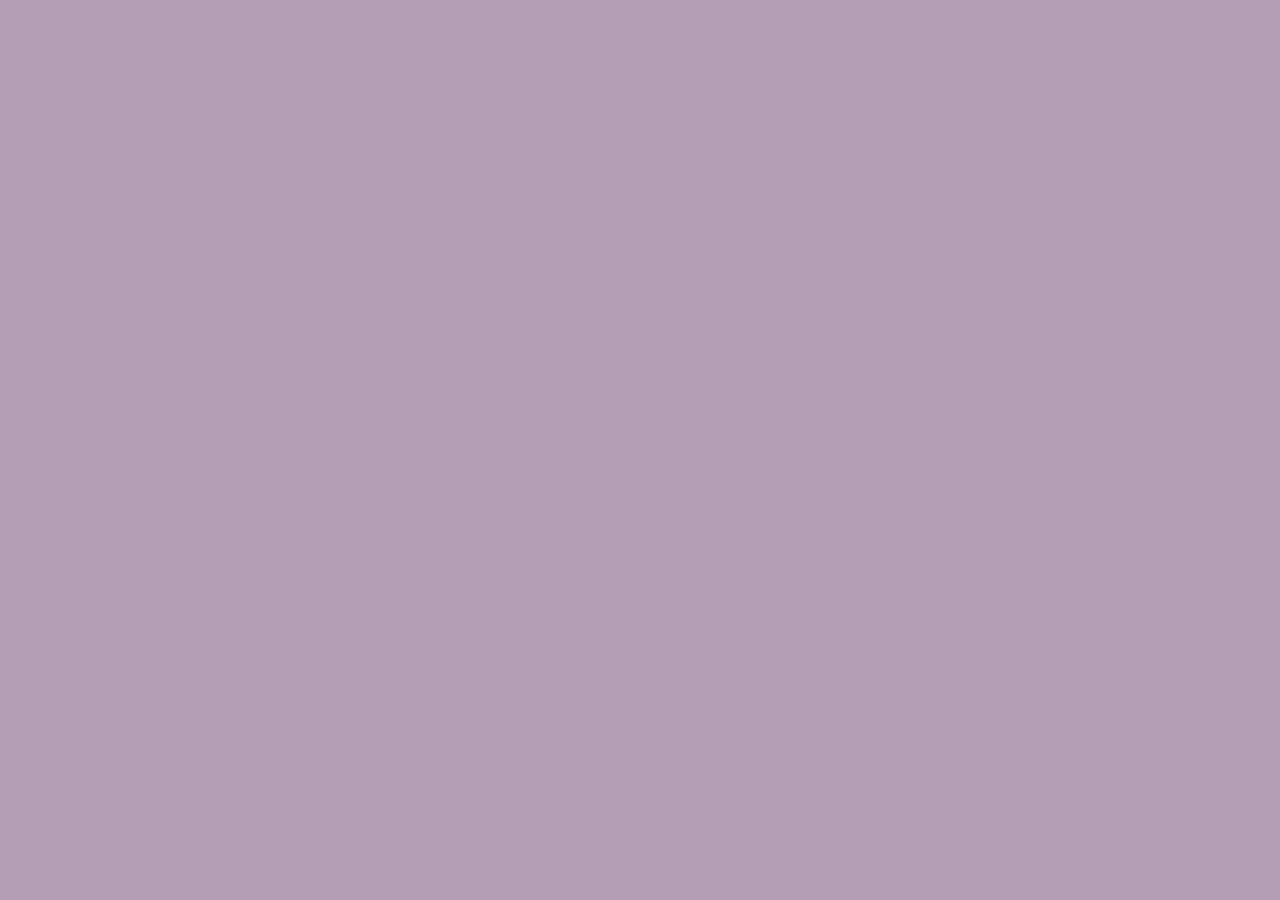
==== products.html @ 308b0b05 "showing products on product page (will fix details later)" ====
<!DOCTYPE html>
<html lang="en">

<head>
    <meta charset="UTF-8">
    <meta name="viewport" content="width=device-width, initial-scale=1.0">
    <title>Bus Mall</title>
    <link rel="shortcut icon" href="/favicon.ico" type="image/x-icon">
    <link rel="icon" href="/favicon.ico" type="image/x-icon">
    <link rel="stylesheet" href="/css/main.css">
</head>

<body>
    <div id="root"></div>
    <script type="module" src="/js/indexes/products.js"></script>
</body>

</html>
---- css/main.css ----
h1 {
    font-size: 110px;
    color: white;
    -webkit-text-stroke-width: 2px;
    -webkit-text-stroke-color: black;
    text-shadow: 6px 2px darkmagenta;
}

h2 {
    font-size:30px;
    color: white;
    display: block;
    margin-left: auto;
    margin-right: auto;
    width: 40%;
}

body {
    background-color: #B39EB5;
}

img {
    width: 160px;
    padding: 15px;
}

li {
    display:inline-block;
        *display:inline; /*IE7*/
        *zoom:1; /*IE7*/
        background: #8f6aa0;
        color:white;
        margin-right:80px;
    text-transform: capitalize;
    text-align: center;
}

div.image {
    content:url(https://preview.ibb.co/hed1gU/bus_copy.png);
    width: 400px;
    display: block;
    margin-left: auto;
    margin-right: auto;
    width: 40%;
}
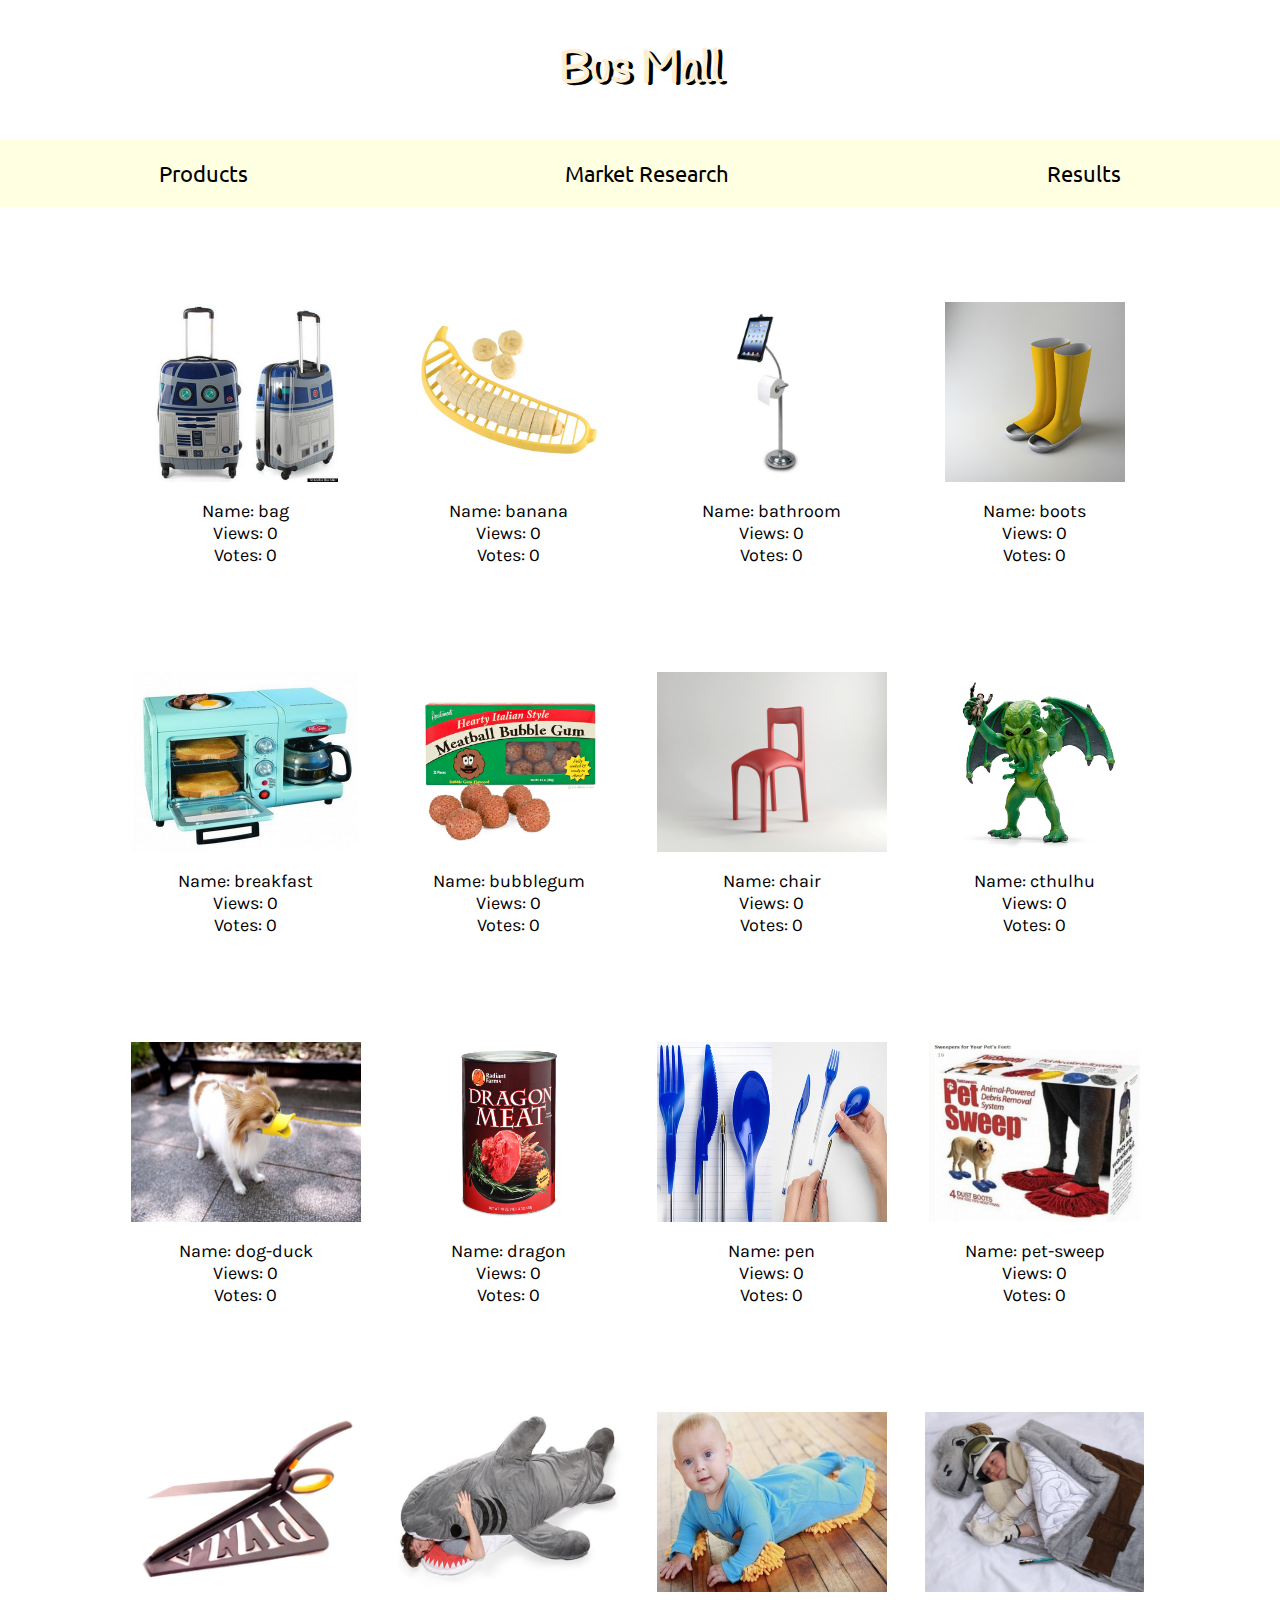
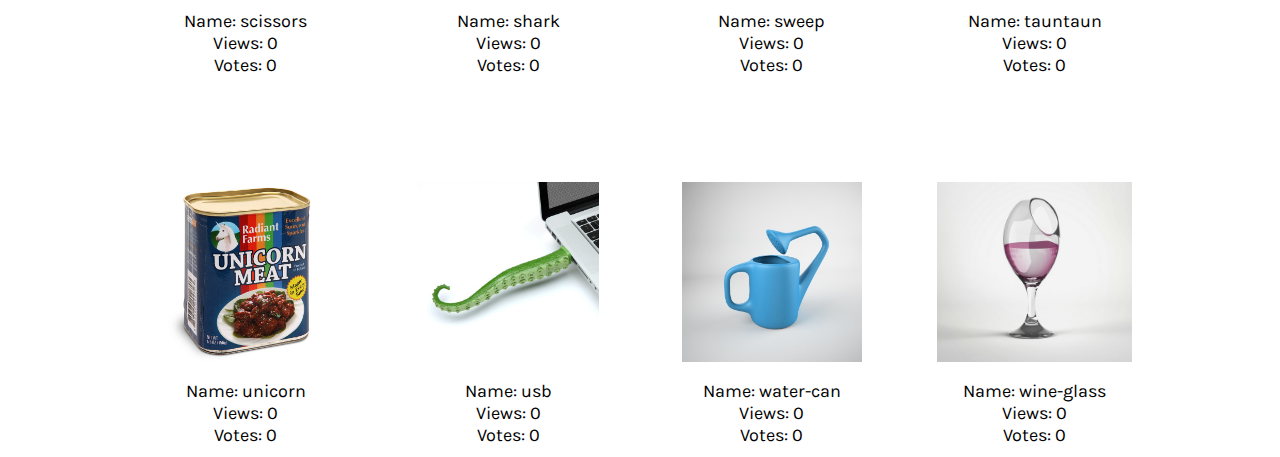
==== commit aef90f81: "Merge b30034e47990ec41676dd25c028460542d7e3151 into 497ace3ce5c2561b60476bc08b1be97f96424cb3" ====
--- a/products.html
+++ b/products.html
@@ -1,18 +1,15 @@
 <!DOCTYPE html>
 <html lang="en">
-
 <head>
     <meta charset="UTF-8">
     <meta name="viewport" content="width=device-width, initial-scale=1.0">
-    <title>Bus Mall</title>
-    <link rel="shortcut icon" href="/favicon.ico" type="image/x-icon">
-    <link rel="icon" href="/favicon.ico" type="image/x-icon">
-    <link rel="stylesheet" href="/css/main.css">
+    <meta http-equiv="X-UA-Compatible" content="ie=edge">
+    <title>Products</title>
+    <link href="https://fonts.googleapis.com/css?family=Handlee|Ubuntu|Karla" rel="stylesheet">
+    <link rel="stylesheet" href="styles.css">
 </head>
-
 <body>
-    <div id="root"></div>
-    <script type="module" src="/js/indexes/products.js"></script>
+    <div id="product-root"></div>
+    <script type="module" src="./js/products-index.js"></script>
 </body>
-
 </html>--- a/styles.css
+++ b/styles.css
@@ -0,0 +1,251 @@
+* {
+    box-sizing: border-box;
+    margin: 0;
+}
+
+body {
+    font-size: 12px;
+    text-align: center;
+    font-family: 'Ubuntu', sans-serif;
+}
+
+h1 {
+    padding: 40px 0;
+    font-family: 'Handlee', cursive, serif;
+    font-size: 45px;
+    color: #fceed2;
+    text-shadow: black 4px 2px;
+}
+
+h2 {
+    padding: 60px 0px 0 8px;
+    font-family: 'Handlee', cursive, serif;
+    font-size: 2.3em;
+}
+
+#root {
+    display: grid;
+    grid-template-columns: repeat(6, 1fr);
+    grid-template-areas:    "a a a a a a"
+                            "b b b b b b"
+                            "e e e e e e"
+                            "h h h h h h"
+                            "g g g g g g";
+}
+
+#product-root {
+    display: grid;
+    grid-template-columns: repeat(auto-fit minmax(200px, 1fr));
+}
+
+.image-container {
+    height: 30vh;
+    width: 33vw;
+    display: inline-block;
+}
+
+img {
+    height: 100%;
+    max-width: 100%;
+    padding: 15px;
+}
+
+.product-name {
+    font-weight: bold;
+    text-transform: capitalize;
+}
+
+.header {
+    grid-area: a;
+}
+
+.header,
+.products-header {
+    background-image: url("./img/rain-window.jpg");
+    background-size: cover;
+}
+
+.instructions {
+    grid-area: e;
+    padding: 5vh 10vw;
+    font-size: 1.3em;
+    line-height: 1.6em;
+}
+
+.voting {
+    grid-area: h;
+}
+
+.results {
+    grid-area: g;
+    max-height: 50vh;
+}
+
+.ul {
+    display: flex;
+    list-style-type: none;
+    flex-wrap: wrap;
+    padding: 0;
+}
+
+li {
+    padding: 20px;
+    font-size: 1.3em;
+    width: 270px;
+}
+
+.ul li {
+    margin: 0 auto;
+}
+
+nav {
+    grid-area: b;
+    display: flex;
+    background-color: rgba(255, 255, 212, 0.68);
+    justify-content: space-around;
+}
+
+nav a {
+    text-decoration: none;
+    font-size: 1.3em;
+    padding: 20px;
+}
+
+nav a:link {
+    color: black;
+}
+
+
+nav a:visited {
+    color: black;
+}
+
+nav a:active {
+    color: black;
+}
+
+.image-container p {
+    font-size: 1.2em;
+    font-family: 'Karla', sans-serif;
+}
+
+.chart-container {
+    padding: 10px 50px;
+}
+
+.methodology p {
+    padding: 10px 50px;
+    text-align: left;
+    font-size: 1.3em;
+}
+
+.instructions h2 {
+    padding: 20px 0 20px;
+}
+
+@media screen and (min-width: 1024px) {
+    nav {
+        display: flex;
+    }
+
+    .image-container {
+        width: 260px;
+        height: 210px;
+        margin: 0px auto;
+    }
+
+    .product-display .image-container {
+        margin: 80px auto;
+    }
+
+    .product-display p {
+        font-size: 1.5em;
+    }
+
+    nav {
+        font-size: 1.4em;
+    }
+
+    .voting-h2 {
+        padding-top: 10px;
+        padding-bottom: 6px;
+    }
+
+    .chart-container {
+        padding: 10px;
+        margin: 0 auto;
+    }
+
+}
+
+@media screen and (max-width: 800px) {
+    nav {
+        display: flex;
+    }
+
+    .image-container {
+        width: 180px;
+        height: 150px;
+        margin: 0px auto;
+    }
+
+    .product-display .image-container {
+        margin: 80px auto;
+    }
+
+    .product-display p {
+        font-size: 1.5em;
+    }
+
+    nav {
+        font-size: 1.4em;
+    }
+
+    .voting-h2 {
+        padding-top: 10px;
+        padding-bottom: 6px;
+    }
+
+    .chart-container {
+        padding: 10px;
+        margin: 0 auto;
+    }
+}
+
+@media screen and (max-width: 600px) {
+    nav {
+        display: flex;
+        flex-direction: column;
+    }
+
+    .image-container {
+        display: flex;
+        flex-direction: column;
+        width: 180px;
+        height: 150px;
+        margin: 0px auto;
+    }
+
+    .product-display .image-container {
+        margin: 80px auto;
+    }
+
+    .product-display p {
+        font-size: 1.5em;
+    }
+
+    nav {
+        font-size: 1.4em;
+    }
+
+    .voting-h2 {
+        padding-top: 10px;
+        padding-bottom: 6px;
+    }
+
+    .chart-container {
+        padding: 10px;
+        margin: 0 auto;
+    }
+
+}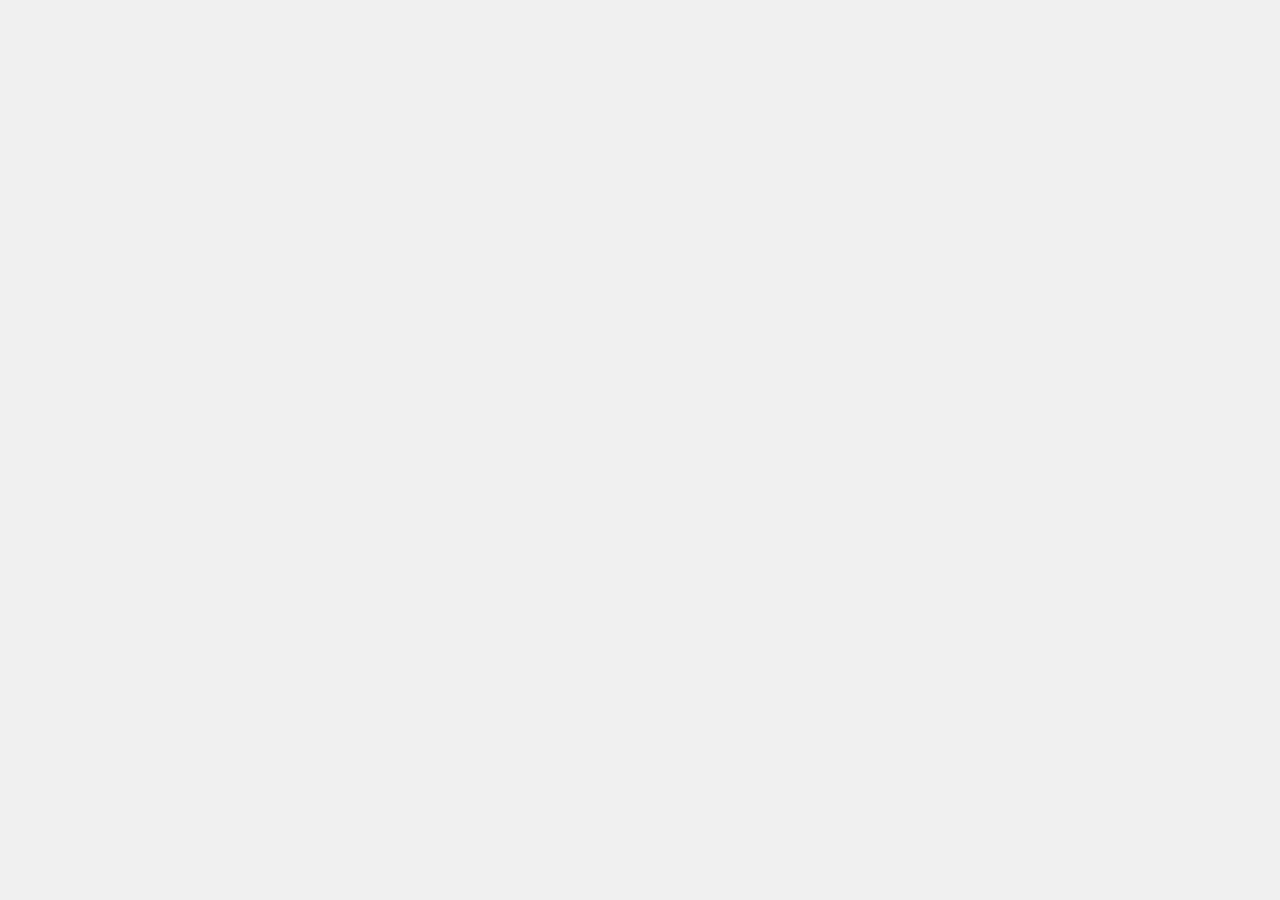
==== commit 56869e32: "Merge c23fd37d24486e7faf7d695d67fe69225c690275 into 497ace3ce5c2561b60476bc08b1be97f96424cb3" ====
--- a/products.html
+++ b/products.html
@@ -1,15 +1,15 @@
 <!DOCTYPE html>
-<html lang="en">
-<head>
-    <meta charset="UTF-8">
-    <meta name="viewport" content="width=device-width, initial-scale=1.0">
-    <meta http-equiv="X-UA-Compatible" content="ie=edge">
-    <title>Products</title>
-    <link href="https://fonts.googleapis.com/css?family=Handlee|Ubuntu|Karla" rel="stylesheet">
-    <link rel="stylesheet" href="styles.css">
-</head>
-<body>
-    <div id="product-root"></div>
-    <script type="module" src="./js/products-index.js"></script>
-</body>
+<html lang='en'>
+    <head>
+        <meta charset='UTF-8'>
+        <meta name='viewport' content='width=device-width, initial-scale=1.0'>
+        <title>Market Research</title>
+        <link rel='stylesheet' href='../css/main.css'>
+    </head>
+    <body> 
+        <root id="root">
+        </root>
+    </body>
+    <script src="js/Chart.js"></script>
+    <script type="module" src="js/products.js"></script>
 </html>--- a/css/main.css
+++ b/css/main.css
@@ -0,0 +1,460 @@
+ @import url('https://fonts.googleapis.com/css?family=Yanone+Kaffeesatz');
+
+* {
+    -webkit-box-sizing: border-box;
+            box-sizing: border-box; }
+  
+body {
+    background: #F0F0F0;
+    margin: 0; 
+    font-family: 'Yanone Kaffeesatz', sans-serif;
+    margin-left: 5%;
+    margin-right: 5%;
+}
+
+header {
+    color: grey;
+    text-align: center;
+    font-family: 'Yanone Kaffeesatz', sans-serif;
+    font-size: 150%;
+}
+
+footer {
+    color: grey;
+    text-align: center;
+    font-family: 'Yanone Kaffeesatz', sans-serif;
+    font-size: 100%;
+}
+
+h2 {
+    font-size: 2.0rem;
+    margin: 0;
+    text-transform: uppercase;
+    line-height: 1.1em;
+    text-align: center;
+    vertical-align: top;
+}
+
+img {
+    width: 20vw;
+}
+/**************************/
+/* Nav bar ***************/
+.menu-toggle {
+    padding: 10px;
+    display: block;
+    text-align: center;
+    cursor: pointer;
+    background: grey;
+    display: none;
+}
+
+.menu-content {
+    display: flex;
+    flex-direction: row;
+}
+
+.menu-content a {
+    padding: 5px 0;
+    background: grey;
+    width: 100%;
+    text-align: center;
+    color: #fff;
+    text-decoration: none;
+    padding: 10px 0;
+}
+
+nav:hover .menu-content {
+    display: flex;
+}
+nav:hover .menu-conten a:hover {
+    background: teal;
+}
+/*******************************************/
+/* Survey page */
+.grid {
+    display: grid;
+    grid-template-columns: 30vw 60vw;
+    grid-template-rows: 10em 5em 50em 5em;
+    grid-template-areas: 'header header'
+                        'nav nav'
+                        'tablecontainer survey'
+                        'footer footer';
+    grid-column-gap: 1em;
+    grid-row-gap: 2em;
+}
+
+.grid .header {
+    grid-area: header;
+    text-align: center;
+    vertical-align: top;
+}
+
+.grid .nav {
+    grid-area: nav;
+}
+
+.grid .survey {
+    grid-area: survey;
+    background:white;
+}
+
+.grid .tablecontainer {
+    grid-area: tablecontainer;
+    background:white;
+    overflow-x:auto;
+    display: grid;
+    grid-template-columns: 100%;
+    grid-template-rows: 20% 50%;
+    grid-template-areas: 'tableheader'
+                            'table';
+    grid-column-gap: 2vw;
+}
+
+
+footer {
+    grid-area: footer;
+    position: fixed;
+    bottom: 0px;
+}
+
+.survey {
+    display: grid;
+    grid-template-columns: 100%;
+    grid-template-rows: 20% 50%;
+    grid-template-areas: 'surveyheader'
+                         'surveybody'
+                          'message';
+    grid-column-gap: 2vw;
+}
+
+.tablecontainer {
+    justify-content: center;
+}
+
+.tableheader {
+    grid-area: tableheader;
+} 
+
+.tablebody {
+    justify-self: center;
+}
+
+table {
+    grid-area: table;
+    border-collapse:collapse;
+    table-layout: auto;
+} 
+
+table td {
+    border:1px solid #000;
+    margin: auto;
+}
+
+.survey .surveyheader {
+    align-self: flex-start;
+    grid-area: surveyheader;
+
+}
+
+.survey .surveybody {
+    align-self: flex-end;
+    grid-area: surveybody;
+}
+.survey .message {
+    align-self: center;
+    justify-self: center;
+    color: red;
+}
+.flex-box-choices {
+    align-self: center;
+    display: flex;
+    justify-content: space-evenly;
+    align-items: flex-end;
+}
+
+.button-container {
+    display: flex;
+    justify-content: center;
+  }  
+
+button {
+    border: 3px solid #96d1f8;
+    background: grey;
+    padding: 14.5px 29px;
+    -webkit-border-radius: 8px;
+    -moz-border-radius: 8px;
+    border-radius: 8px;
+    color: white;
+    font-size: 16px;
+    font-family: Helvetica, Arial, Sans-Serif;
+    text-decoration: none;
+    vertical-align: middle;
+}
+
+ .button:hover {
+    border-top-color: #28597a;
+    background: #28597a;
+    color: #ccc;
+}
+
+.button:active {
+    border-top-color: #1b435e;
+    background: #1b435e;
+}
+ 
+.radio-label {
+    align-self: center;
+    display: block;
+}
+
+input[type=radio]{
+    display: block;
+    margin-left: auto;
+    margin-right: auto;
+    margin-bottom: 5vh;
+}
+
+
+  /***************************************************/
+  /* Products Page */
+
+.grid2 {
+    display: grid;
+    grid-template-columns: 100vw;
+    grid-template-rows: 10em 5em 40em 5em;
+    grid-template-areas: 'header'
+                         'nav'
+                         'products'
+                         'footer';
+    grid-row-gap: 1em;
+}
+
+.grid2 .header {
+    grid-area: header;
+    text-align: center;
+    vertical-align: top;
+}
+
+.grid2 .nav {
+    grid-area: nav;
+}
+
+.grid2 .products {
+    grid-area: products;
+}
+
+.grid2 .footer {
+    grid-area: footer;
+}
+
+.products {
+    display: grid;
+    grid-template-columns: repeat(auto-fit, minmax(280px, 1fr)); }
+
+
+/**********************************************/
+/* Results page */
+.grid3 {
+    display: grid;
+    grid-template-columns: 70vw 20vw;
+    grid-template-rows: 10em 5em 40em 40em 40em 5em;
+    grid-template-areas:    'header header'
+                            'nav nav'
+                            'percentchart meth'
+                            'numviewschart meth'
+                            'resultstable meth'
+                            'footer footer';
+    grid-row-gap: 2vh;}
+    
+.grid3 .header {
+    grid-area: header;
+    text-align: center;
+    vertical-align: top;
+}
+.grid3 .nav {
+    grid-area: nav;
+}
+.grid3 .percentchart {
+    grid-area: percentchart;
+    background:white;
+}
+.grid3 .numviewschart {
+    grid-area: numviewschart;
+    background:white;
+}
+
+.resultstable {
+    grid-area: resultstable;
+    background:white;
+    overflow-x:auto;
+    display: grid;
+    grid-template-columns: 100%;
+    grid-template-rows: 20% 50%;
+    grid-template-areas: 'tableheader'
+                            'table';
+    grid-column-gap: 2vw;
+}
+
+.resultstable {
+    justify-content: center;
+}
+.grid3 .methodology {
+    grid-area: meth;
+    padding: 2vw;
+}
+.grid3 .footer {
+    grid-area: footer;    
+}
+.chart-container {
+    overflow-x:scroll !important;
+    display: flex;
+    justify-content: center;
+    align-items: center;
+    height: 80% !important;
+}
+  /***************************************************/
+  @supports ((display: -ms-grid) or (display: grid)) {
+    @media (max-width: 500px) {
+        /* nav bar */
+        .menu-toggle {
+            display: flex;
+            justify-content: center;
+        }
+        .menu-content {
+            display: none;
+            flex-direction: column;
+            align-items: center;
+        }
+    
+        .menu-content a {
+            padding-top: 5px 0;
+        }
+        /* survey page */
+        .grid {
+            display: grid;
+            grid-template-columns: 100vw;
+            grid-template-rows: 5em 15em 300em 200 em5em;
+            grid-template-areas:    'header'
+                                    'nav'
+                                    'survey'
+                                    'tablecontainer'
+                                    'footer';
+            grid-row-gap: 2em;
+        }
+
+        .survey {
+            display: grid;
+            grid-template-columns: 100%;
+            grid-template-rows: 1vh 20vh;
+            grid-template-areas:    'surveyheader'
+                                    'surveybody';
+            grid-column-gap: 1vw;
+        }
+
+        .surveyheader {
+            align-self: flex-start;
+            grid-area: surveyheader;
+        }
+
+        .surveybody {
+            height: 50%;
+            align-self: flex-end;
+            grid-area: surveybody;
+        }
+
+        .flex-box-choices {
+            height: 20%;
+            align-self: flex-end;
+            display: flex;
+            justify-content: space-evenly;
+            align-items: center;
+            flex-direction: column;
+        }
+
+        input[type=radio]{
+            margin-bottom: 1vh;
+        }
+        
+        /* product page */
+        .grid2 {
+            display: grid;
+            grid-template-columns: 100vw;
+            grid-template-rows: 5em 9em 200em 5em;
+            grid-template-areas: 'header'
+                                 'nav'
+                                 'products'
+                                 'footer';
+            grid-row-gap: 1em;
+        }
+
+        .products {
+            display: grid;
+            grid-template-columns: repeat(auto-fit, minmax(100px, 1fr)); 
+        
+        }
+        /* results page */
+        .grid3 {
+            display: grid;
+            grid-template-columns: 90vw;
+            grid-template-rows: 6em 8em 30em 40em 40em 30em 10em;
+            grid-template-areas:    'header'
+                                    'nav'
+                                    'percentchart'
+                                    'numviewschart'
+                                    'resultstable'
+                                    'meth'
+                                    'footer';
+            grid-row-gap: 2em;
+        }
+
+
+    }
+    @media (max-width: 980px) {
+        /* survey page */
+        .grid {
+            display: grid;
+            grid-template-columns: 100vw;
+            grid-template-rows: 8em 5em 30em 40em 10em;
+            grid-template-areas:    'header'
+                                    'nav'
+                                    'survey'
+                                    'tablecontainer'
+                                    'footer';
+            grid-row-gap: 1em;
+        }
+    
+        /* product page */
+        .grid2 {
+            display: grid;
+            grid-template-columns: 100vw;
+            grid-template-rows: 8em 5em 80em 10em;
+            grid-template-areas:    'header'
+                                    'nav'
+                                    'products'
+                                    'footer';
+            grid-row-gap: 1em;
+        }
+
+        .products {
+            display: grid;
+            grid-template-columns: repeat(auto-fit, minmax(200px, 1fr)); 
+        }
+
+        /* results page */
+        .grid3 {
+            display: grid;
+            grid-template-columns: 90vw;
+            grid-template-rows: 8em 5em 40em 40em 40em 25em 5em;
+            grid-template-areas:    'header'
+                                    'nav'
+                                    'percentchart'
+                                    'numviewschart'
+                                    'resultstable'
+                                    'meth'
+                                    'footer';
+            grid-row-gap: 1em;
+        }
+
+    }
+}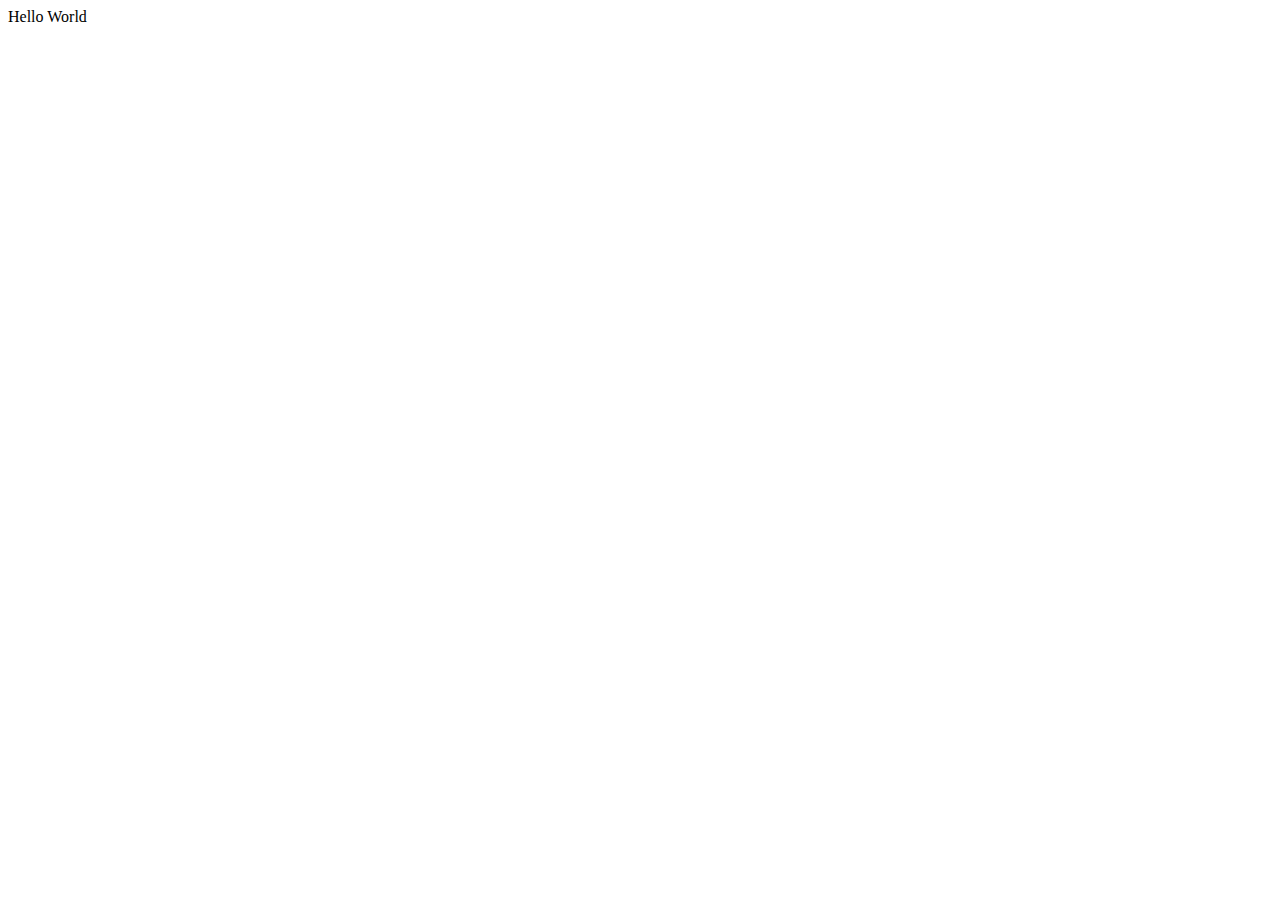
==== commit 5146cd4f: "Merge e8db2d93f0a97630013cee724755f33bc1fc2acd into 37103b67f7af80f2dbaa2ddd4c5d4fdc7a3963ac" ====
--- a/products.html
+++ b/products.html
@@ -1,15 +1,13 @@
 <!DOCTYPE html>
-<html lang='en'>
-    <head>
-        <meta charset='UTF-8'>
-        <meta name='viewport' content='width=device-width, initial-scale=1.0'>
-        <title>Market Research</title>
-        <link rel='stylesheet' href='../css/main.css'>
-    </head>
-    <body> 
-        <root id="root">
-        </root>
-    </body>
-    <script src="js/Chart.js"></script>
-    <script type="module" src="js/products.js"></script>
-</html>+<html lang="en">
+<head>
+    <meta charset="UTF-8">
+    <meta name="viewport" content="width=device-width, initial-scale=1.0">
+    <meta http-equiv="X-UA-Compatible" content="ie=edge">
+    <title>Document</title>
+</head>
+<body>
+    <div id="root"></div>
+    <script type="module" src="products-index.js"></script>
+</body>
+</html> 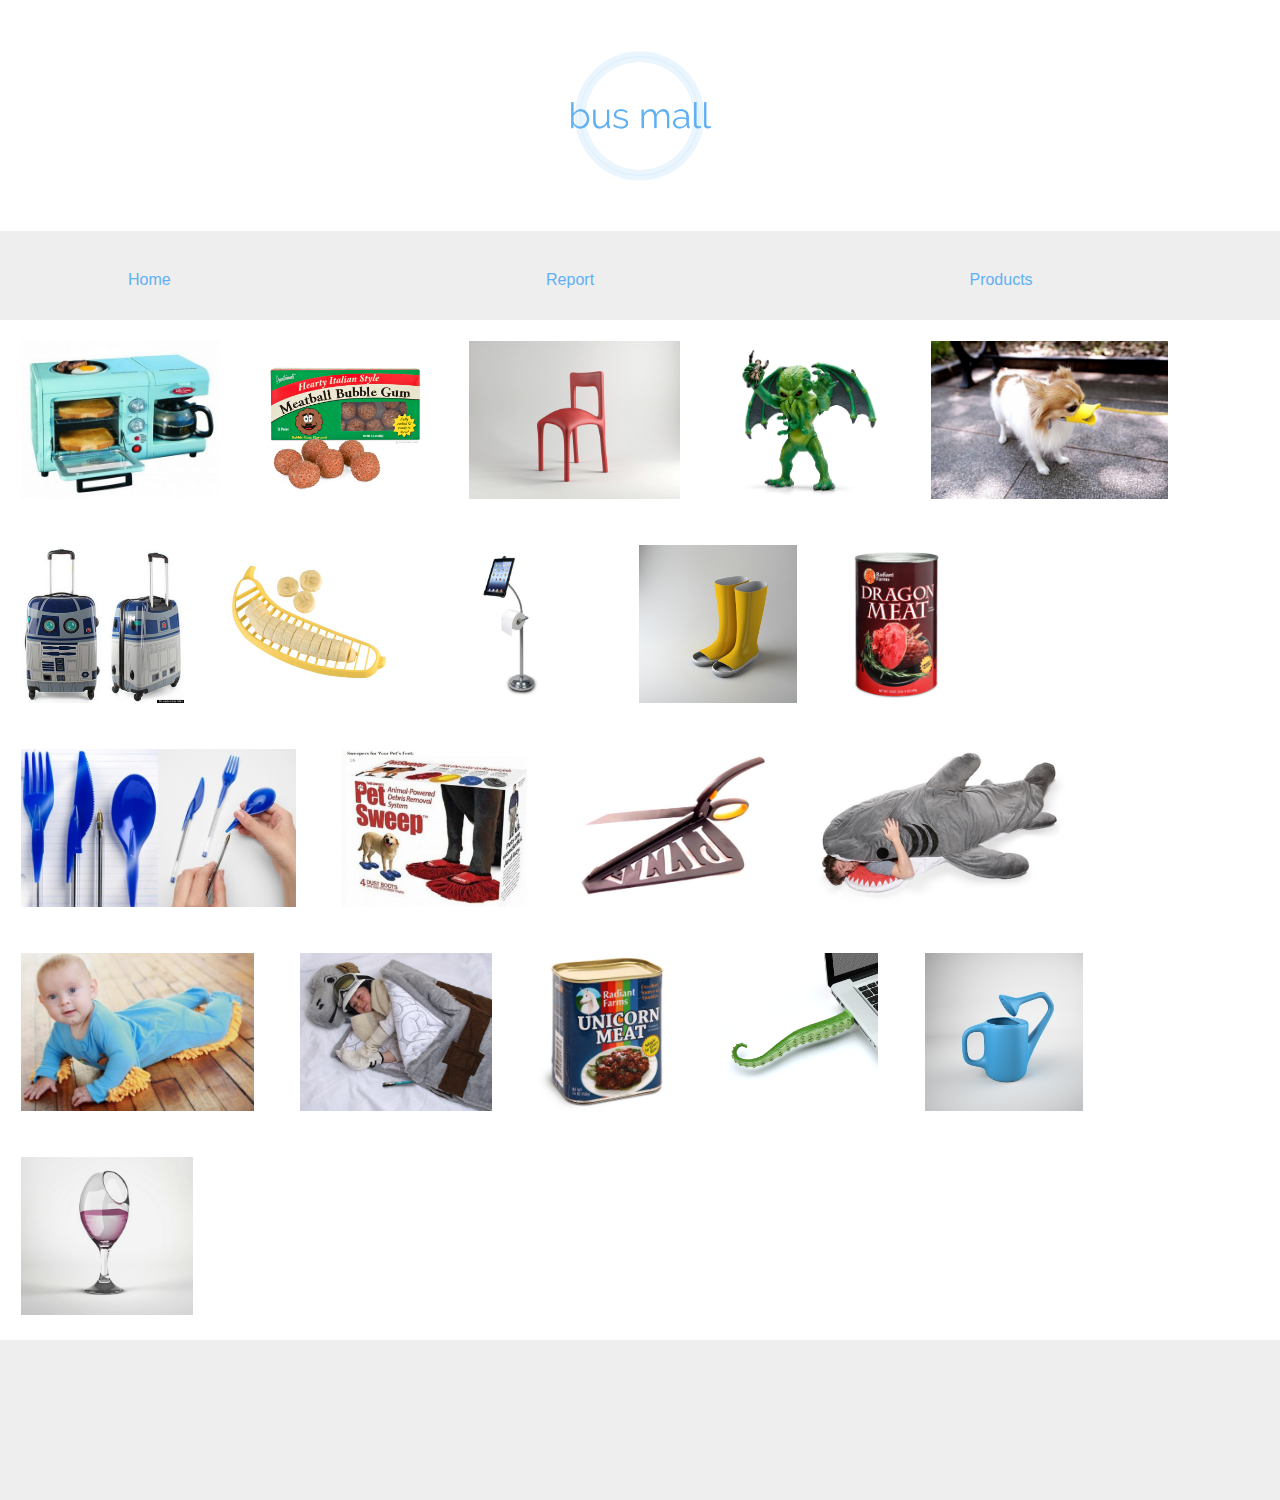
==== commit 373071fd: "Merge b8fe8ce8e3486a504d7e015efbda30bb8624dff5 into 497ace3ce5c2561b60476bc08b1be97f96424cb3" ====
--- a/products.html
+++ b/products.html
@@ -4,10 +4,11 @@
     <meta charset="UTF-8">
     <meta name="viewport" content="width=device-width, initial-scale=1.0">
     <meta http-equiv="X-UA-Compatible" content="ie=edge">
-    <title>Document</title>
+    <link rel="stylesheet" href="css/main.css">
+    <title>BusMall Products</title>
 </head>
 <body>
     <div id="root"></div>
-    <script type="module" src="products-index.js"></script>
+    <script type="module" src="./js/products.js"></script>
 </body>
-</html> +</html>--- a/css/main.css
+++ b/css/main.css
@@ -0,0 +1,100 @@
+* {
+    box-sizing: border-box;
+    margin: 0px;
+    padding:0px;
+}
+
+header {
+    background-color: rgb(255, 255, 255);
+    width: 100%;
+    display: grid;
+    height: 20em;
+
+}
+
+footer {
+    background-color: rgb(238, 238, 238);
+    width: 100%;
+    display: grid;
+    height: 10em;
+    text-align: center;
+}
+
+
+header img {
+    margin: auto;
+
+}
+
+body {
+    font-family: sans-serif;
+}
+
+img {
+    height: 200px;
+    padding: 20px;
+    border: 1px solid rgb(255, 254, 254);
+}
+
+.wrapper {
+    display: grid;
+    grid-template-columns: repeat(3, 1fr);
+    grid-gap: 10px;
+    grid-auto-rows: minmax(100px, auto);
+}
+
+.navbar {
+    list-style: none;
+    display: flex;
+    flex-direction: row;
+    justify-content: center;
+    background-color:rgb(238, 238, 238);
+
+}
+
+.navbar li {
+    flex-grow: 1;
+    color:#D0C9C2;
+    list-style-type: none;
+    padding: 2.5em 0px 0px 8em;
+}
+
+.navbar a:link {
+    color: #60b0f4;
+    text-decoration: none;
+}
+
+.navbar a:hover {
+    text-decoration: underline;
+}
+
+.navbar a:active {
+    text-decoration: underline;
+}
+
+.navbar a:visited {
+    color: #60b0f4;
+    text-decoration: none;      
+}
+
+h2 {
+    text-align: center;
+    color: #60b0f4;
+    margin: 40px;
+    font-family: 'Trebuchet MS', 'Lucida Sans Unicode', 'Lucida Grande', 'Lucida Sans', Arial, sans-serif;
+}
+
+#products {
+    margin-left: auto;
+    margin-right: auto;
+    text-align: center;
+}
+
+#report {
+    margin: 0 auto;
+    width: 500px;
+}
+
+p {
+    margin: 30px;
+}
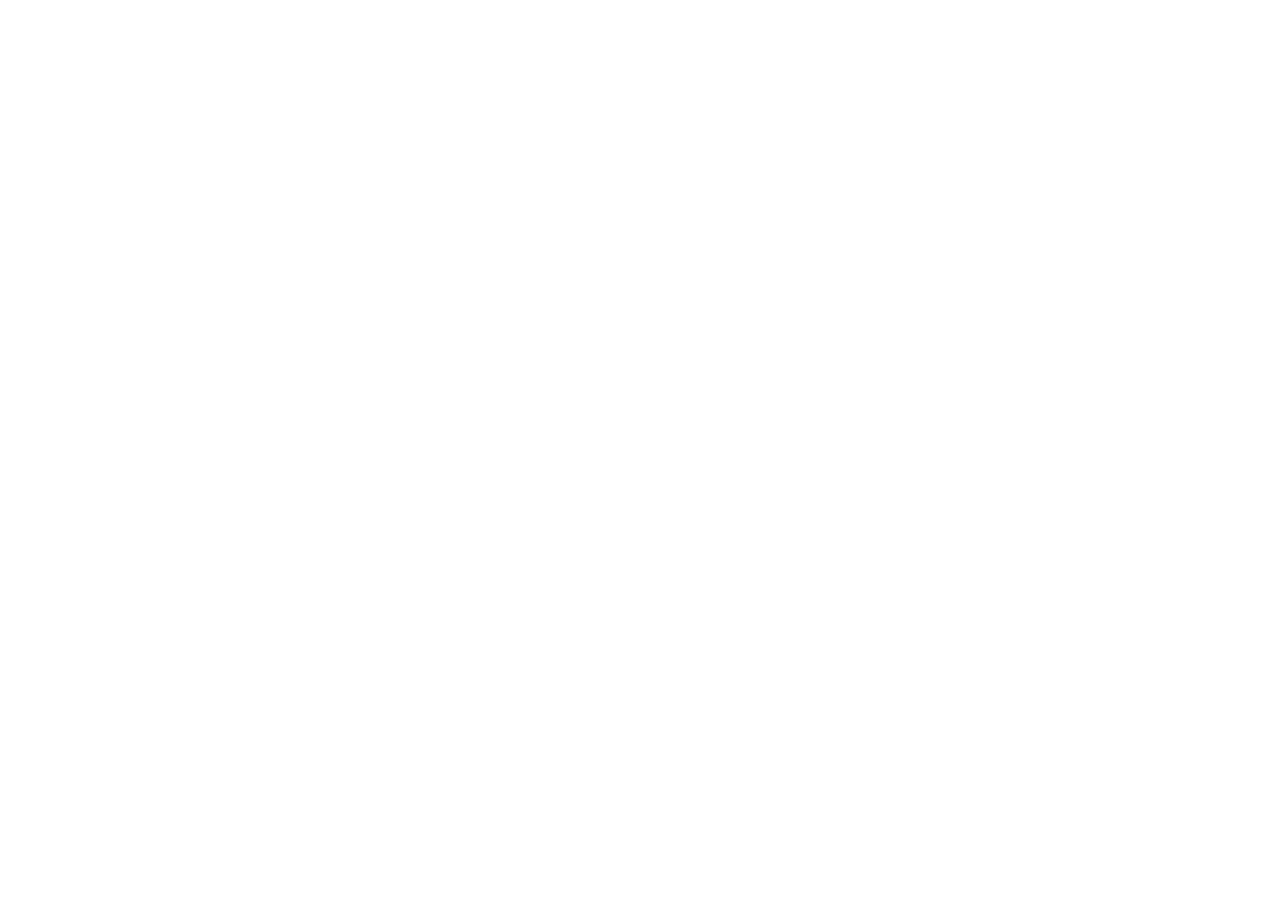
==== commit 54d781ed: "navigation works and footer and heheader on all pages" ====
--- a/products.html
+++ b/products.html
@@ -3,12 +3,15 @@
 <head>
     <meta charset="UTF-8">
     <meta name="viewport" content="width=device-width, initial-scale=1.0">
-    <meta http-equiv="X-UA-Compatible" content="ie=edge">
-    <link rel="stylesheet" href="css/main.css">
-    <title>BusMall Products</title>
+    
+    <title>Products</title>
 </head>
 <body>
+    
     <div id="root"></div>
-    <script type="module" src="./js/products.js"></script>
+       
+        <script type="module" src="js/indexProducts.js"></script>
+    
+
 </body>
 </html>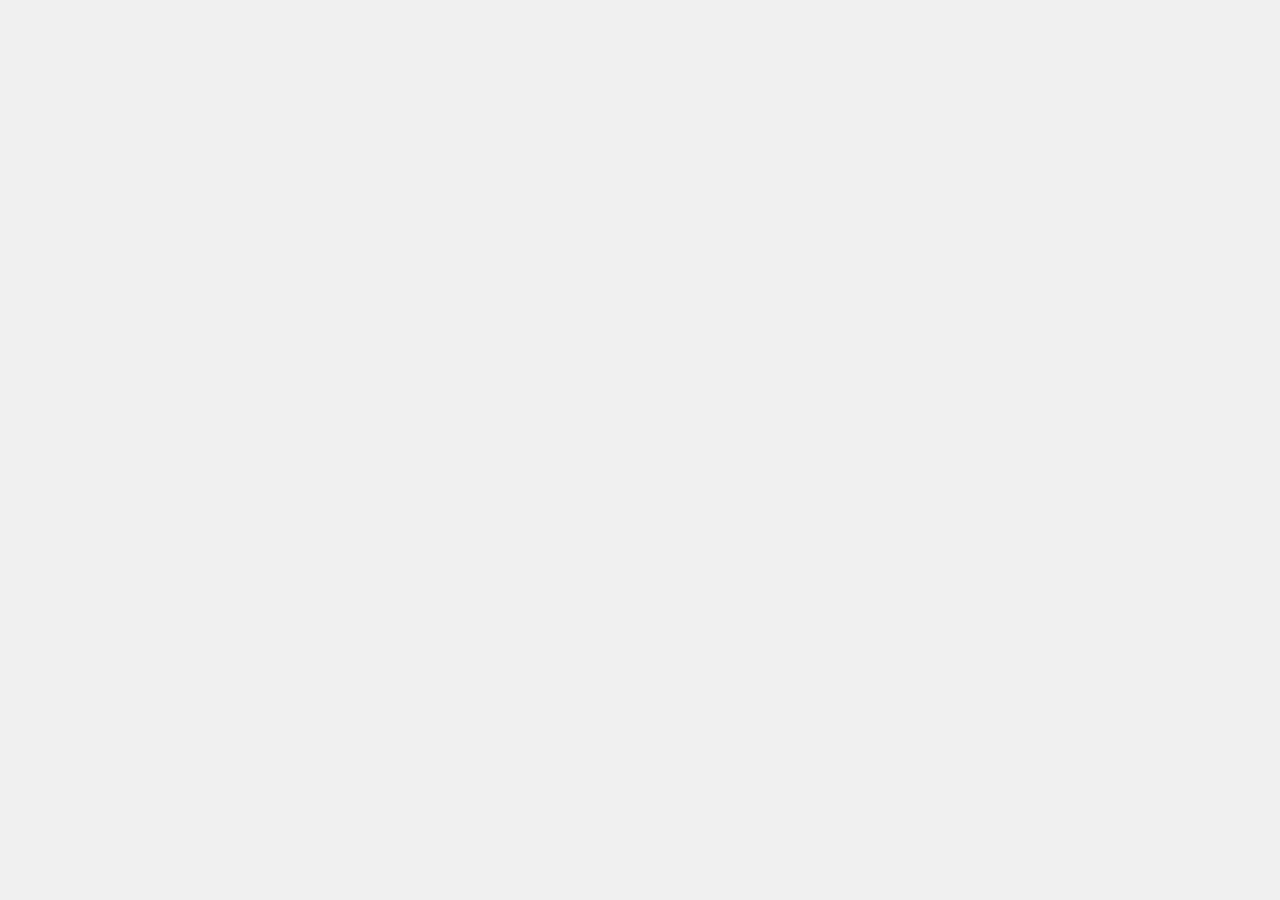
==== commit 03148202: "Merge 7c308664aa5766c1b23317ec91c8364bffd87a44 into 497ace3ce5c2561b60476bc08b1be97f96424cb3" ====
--- a/products.html
+++ b/products.html
@@ -1,17 +1,15 @@
 <!DOCTYPE html>
-<html lang="en">
-<head>
-    <meta charset="UTF-8">
-    <meta name="viewport" content="width=device-width, initial-scale=1.0">
-    
-    <title>Products</title>
-</head>
-<body>
-    
-    <div id="root"></div>
-       
-        <script type="module" src="js/indexProducts.js"></script>
-    
-
-</body>
+<html lang='en'>
+    <head>
+        <meta charset='UTF-8'>
+        <meta name='viewport' content='width=device-width, initial-scale=1.0'>
+        <title>Market Research</title>
+        <link rel='stylesheet' href='../css/main.css'>
+    </head>
+    <body> 
+        <root id="root">
+        </root>
+    </body>
+    <script src="js/Chart.js"></script>
+    <script type="module" src="js/products.js"></script>
 </html>--- a/css/main.css
+++ b/css/main.css
@@ -0,0 +1,423 @@
+ @import url('https://fonts.googleapis.com/css?family=Yanone+Kaffeesatz');
+
+* {
+    -webkit-box-sizing: border-box;
+            box-sizing: border-box; }
+  
+body {
+    background: #F0F0F0;
+    margin: 0; 
+    font-family: 'Yanone Kaffeesatz', sans-serif;
+    margin-left: 5%;
+    margin-right: 5%;
+}
+
+header {
+    color: grey;
+    text-align: center;
+    font-family: 'Yanone Kaffeesatz', sans-serif;
+    font-size: 150%;
+}
+
+footer {
+    color: grey;
+    text-align: center;
+    font-family: 'Yanone Kaffeesatz', sans-serif;
+    font-size: 100%;
+}
+
+h2 {
+    font-size: 2.0rem;
+    margin: 0;
+    text-transform: uppercase;
+    line-height: 1.1em;
+    text-align: center;
+    vertical-align: top;
+}
+
+img {
+    width: 18vw;
+}
+/**************************/
+/* Nav bar ***************/
+.menu-toggle {
+    padding: 10px;
+    display: block;
+    text-align: center;
+    cursor: pointer;
+    background: grey;
+    display: none;
+}
+
+.menu-content {
+    display: flex;
+    flex-direction: row;
+}
+
+.menu-content a {
+    padding: 5px 0;
+    background: grey;
+    width: 100%;
+    text-align: center;
+    color: #fff;
+    text-decoration: none;
+    padding: 10px 0;
+}
+
+nav:hover .menu-content {
+    display: flex;
+}
+nav:hover .menu-conten a:hover {
+    background: teal;
+}
+/*******************************************/
+/* Survey page */
+.grid {
+    display: grid;
+    grid-template-columns: 20vw 70vw;
+    grid-template-rows: 10em 5em 40em 5em;
+    grid-template-areas: 'header header'
+                        'nav nav'
+                        'tablecontainer survey'
+                        'footer footer';
+    grid-column-gap: 1em;
+    grid-row-gap: 2em;
+}
+
+.grid .header {
+    grid-area: header;
+    text-align: center;
+    vertical-align: top;
+}
+
+.grid .nav {
+    grid-area: nav;
+}
+
+.grid .survey {
+    grid-area: survey;
+    background:white;
+}
+
+.grid .tablecontainer {
+    grid-area: tablecontainer;
+    background:white;
+    overflow-x:auto;
+    display: grid;
+    grid-template-columns: 100%;
+    grid-template-rows: 20% 50%;
+    grid-template-areas: 'tableheader'
+                            'table';
+    grid-column-gap: 2vw;
+}
+
+
+footer {
+    grid-area: footer;
+    position: fixed;
+    bottom: 0px;
+}
+
+.survey {
+    display: grid;
+    grid-template-columns: 100%;
+    grid-template-rows: 20% 50%;
+    grid-template-areas: 'surveyheader'
+                         'surveybody';
+    grid-column-gap: 2vw;
+}
+
+.tablecontainer {
+    justify-content: center;
+}
+
+.tableheader {
+    grid-area: tableheader;
+} 
+
+.tablebody {
+    justify-self: center;
+}
+
+table {
+    grid-area: table;
+    border-collapse:collapse;
+    table-layout: auto;
+} 
+
+table td {
+    border:1px solid #000;
+    margin: auto;
+}
+
+.survey .surveyheader {
+    align-self: flex-start;
+    grid-area: surveyheader;
+
+}
+
+.survey .surveybody {
+    align-self: flex-end;
+    grid-area: surveybody;
+}
+.survey .message {
+    align-self: center;
+    justify-self: center;
+    color: red;
+}
+.flex-box-choices {
+    align-self: center;
+    display: flex;
+    justify-content: space-evenly;
+    align-items: flex-end;
+    flex-basis: shrink;
+}
+
+
+
+  /***************************************************/
+  /* Products Page */
+
+.grid2 {
+    display: grid;
+    grid-template-columns: 100vw;
+    grid-template-rows: 10em 5em 40em 5em;
+    grid-template-areas: 'header'
+                         'nav'
+                         'products'
+                         'footer';
+    grid-row-gap: 1em;
+}
+
+.grid2 .header {
+    grid-area: header;
+    text-align: center;
+    vertical-align: top;
+}
+
+.grid2 .nav {
+    grid-area: nav;
+}
+
+.grid2 .products {
+    grid-area: products;
+}
+
+.grid2 .footer {
+    grid-area: footer;
+}
+
+.products {
+    display: grid;
+    grid-template-columns: repeat(auto-fit, minmax(280px, 1fr)); }
+
+
+/**********************************************/
+/* Results page */
+.grid3 {
+    display: grid;
+    grid-template-columns: 70vw 20vw;
+    grid-template-rows: 10em 5em 40em 40em 40em 5em;
+    grid-template-areas:    'header header'
+                            'nav nav'
+                            'percentchart meth'
+                            'numviewschart meth'
+                            'resultstable meth'
+                            'footer footer';
+    grid-row-gap: 2vh;}
+    
+.grid3 .header {
+    grid-area: header;
+    text-align: center;
+    vertical-align: top;
+}
+.grid3 .nav {
+    grid-area: nav;
+}
+.grid3 .percentchart {
+    grid-area: percentchart;
+    background:white;
+}
+.grid3 .numviewschart {
+    grid-area: numviewschart;
+    background:white;
+}
+
+.resultstable {
+    grid-area: resultstable;
+    background:white;
+    overflow-x:auto;
+    display: grid;
+    grid-template-columns: 100%;
+    grid-template-rows: 20% 50%;
+    grid-template-areas: 'tableheader'
+                            'table';
+    grid-column-gap: 2vw;
+}
+
+.resultstable {
+    justify-content: center;
+}
+.grid3 .methodology {
+    grid-area: meth;
+    padding: 2vw;
+}
+.grid3 .footer {
+    grid-area: footer;    
+}
+.chart-container {
+    overflow-x:scroll !important;
+    display: flex;
+    justify-content: center;
+    align-items: center;
+    height: 80% !important;
+}
+  /***************************************************/
+  @supports ((display: -ms-grid) or (display: grid)) {
+    @media (max-width: 500px) {
+
+        img {
+            width: 30vw;
+        }
+        /* nav bar */
+        .menu-toggle {
+            display: flex;
+            justify-content: center;
+        }
+        .menu-content {
+            display: none;
+            flex-direction: column;
+            align-items: center;
+        }
+    
+        .menu-content a {
+            padding-top: 5px 0;
+        }
+        /* survey page */
+        .grid {
+            display: grid;
+            grid-template-columns: 100vw;
+            grid-template-rows: 5em 15em 300em 200 em5em;
+            grid-template-areas:    'header'
+                                    'nav'
+                                    'survey'
+                                    'tablecontainer'
+                                    'footer';
+            grid-row-gap: 2em;
+        }
+
+        .survey {
+            display: grid;
+            grid-template-columns: 100%;
+            grid-template-rows: 1vh 60vh;
+            grid-template-areas:    'surveyheader'
+                                    'surveybody';
+            grid-column-gap: 1vw;
+        }
+
+        .surveyheader {
+            align-self: flex-start;
+            grid-area: surveyheader;
+        }
+
+        .surveybody {
+            height: 50%;
+            align-self: flex-end;
+            grid-area: surveybody;
+        }
+
+        .flex-box-choices {
+            height: 20%;
+            align-self: flex-end;
+            display: flex;
+            justify-content: space-evenly;
+            align-items: center;
+            flex-direction: column;
+        }
+
+        input[type=radio]{
+            margin-bottom: 1vh;
+        }
+        
+        /* product page */
+        .grid2 {
+            display: grid;
+            grid-template-columns: 100vw;
+            grid-template-rows: 5em 9em 200em 5em;
+            grid-template-areas: 'header'
+                                 'nav'
+                                 'products'
+                                 'footer';
+            grid-row-gap: 1em;
+        }
+
+        .products {
+            display: grid;
+            grid-template-columns: repeat(auto-fit, minmax(100px, 1fr)); 
+        
+        }
+        /* results page */
+        .grid3 {
+            display: grid;
+            grid-template-columns: 90vw;
+            grid-template-rows: 6em 8em 30em 40em 40em 30em 10em;
+            grid-template-areas:    'header'
+                                    'nav'
+                                    'percentchart'
+                                    'numviewschart'
+                                    'resultstable'
+                                    'meth'
+                                    'footer';
+            grid-row-gap: 2em;
+        }
+
+
+    }
+    @media (max-width: 980px) {
+        /* survey page */
+        .grid {
+            display: grid;
+            grid-template-columns: 100vw;
+            grid-template-rows: 8em 5em 30em 40em 10em;
+            grid-template-areas:    'header'
+                                    'nav'
+                                    'survey'
+                                    'tablecontainer'
+                                    'footer';
+            grid-row-gap: 1em;
+        }
+    
+        /* product page */
+        .grid2 {
+            display: grid;
+            grid-template-columns: 100vw;
+            grid-template-rows: 8em 5em 80em 10em;
+            grid-template-areas:    'header'
+                                    'nav'
+                                    'products'
+                                    'footer';
+            grid-row-gap: 1em;
+        }
+
+        .products {
+            display: grid;
+            grid-template-columns: repeat(auto-fit, minmax(200px, 1fr)); 
+        }
+
+        /* results page */
+        .grid3 {
+            display: grid;
+            grid-template-columns: 90vw;
+            grid-template-rows: 8em 5em 40em 40em 40em 25em 5em;
+            grid-template-areas:    'header'
+                                    'nav'
+                                    'percentchart'
+                                    'numviewschart'
+                                    'resultstable'
+                                    'meth'
+                                    'footer';
+            grid-row-gap: 1em;
+        }
+
+    }
+}